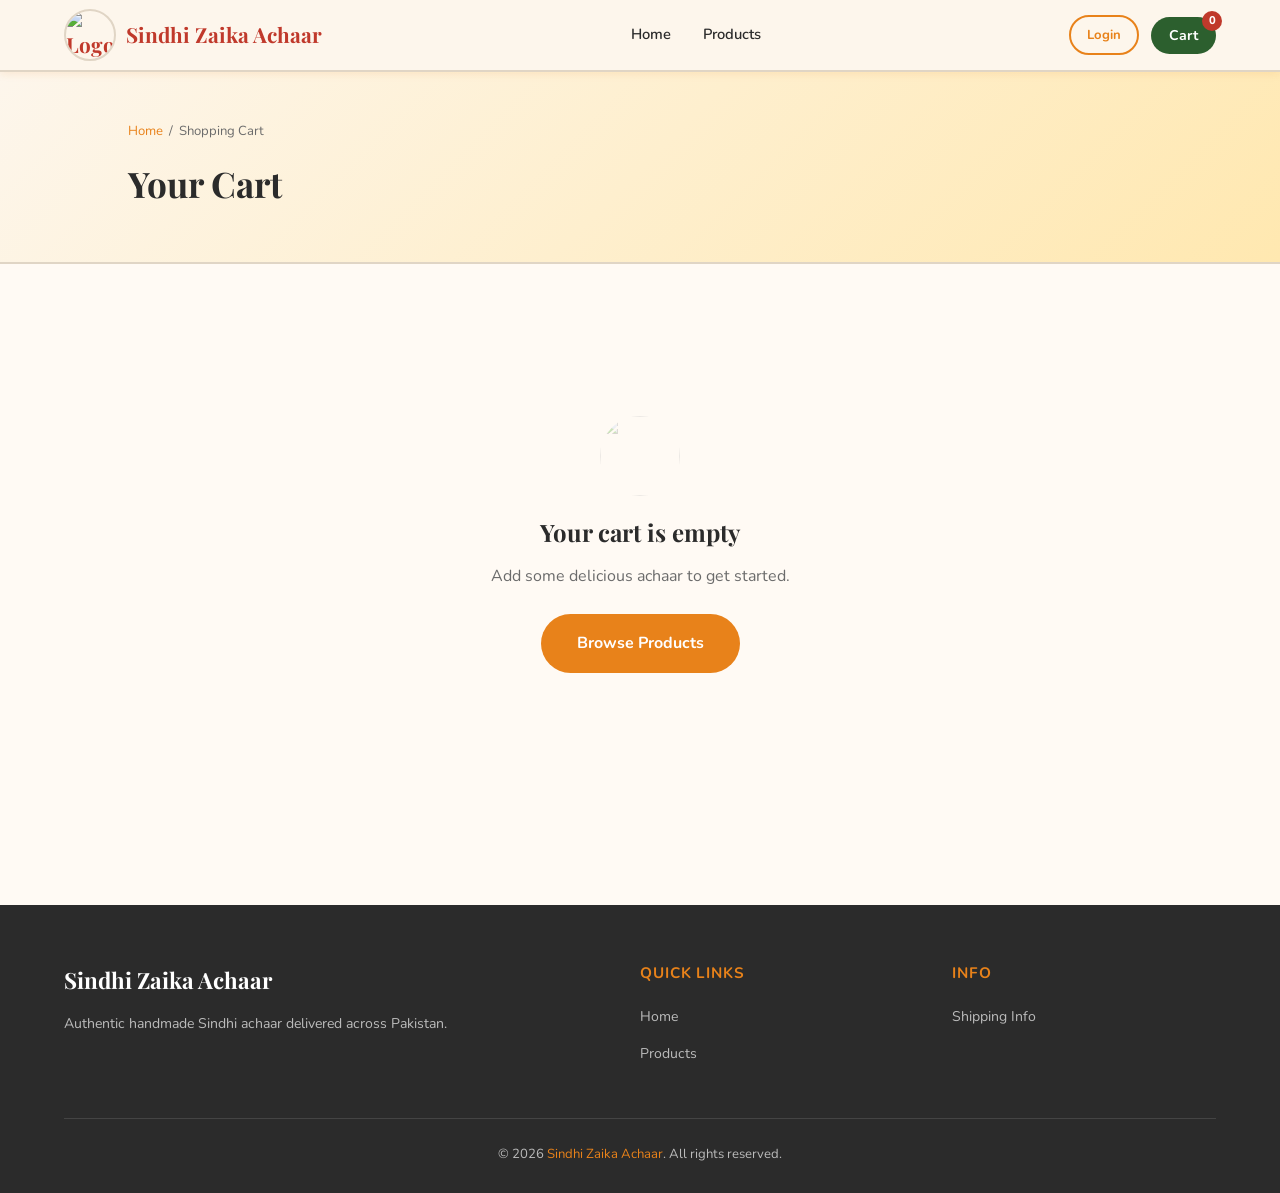
==== cart.html @ e573111c "Initial commit: Sindhi Zaika Achaar Online Store" ====
<!DOCTYPE html>
<html lang="en">
<head>
  <meta charset="UTF-8"/>
  <meta name="viewport" content="width=device-width, initial-scale=1.0"/>
  <title>Cart – Sindhi Zaika Achaar</title>
  <link rel="stylesheet" href="styles.css"/>
</head>
<body class="page">
<nav class="navbar">
  <a href="index.html" class="nav-brand">
    <div class="logo-icon"><img src="logo.png" alt="Logo"></div>
    Sindhi Zaika Achaar
  </a>
  <ul class="nav-links">
    <li><a href="index.html">Home</a></li>
    <li><a href="products.html">Products</a></li>
  </ul>
  <div class="nav-actions">
    <a href="login.html" class="btn btn-outline btn-sm">Login</a>
    <button class="cart-btn" onclick="window.location='cart.html'">Cart <span class="cart-count" id="cartCount">0</span></button>
  </div>
</nav>

<div class="page-header">
  <div class="container">
    <div class="breadcrumb"><a href="index.html">Home</a> <span>/</span> <span>Shopping Cart</span></div>
    <h1>Your Cart</h1>
  </div>
</div>

<section class="section">
  <div class="container">
    <div id="cartContent"></div>
  </div>
</section>

<footer class="footer">
  <div class="footer-grid">
    <div class="footer-brand"><h3>Sindhi Zaika Achaar</h3><p>Authentic handmade Sindhi achaar delivered across Pakistan.</p></div>
    <div class="footer-col"><h4>Quick Links</h4><ul><li><a href="index.html">Home</a></li><li><a href="products.html">Products</a></li></ul></div>
    <div class="footer-col"><h4>Info</h4><ul><li><a href="#">Shipping Info</a></li></ul></div>
  </div>
  <div class="footer-bottom">&copy; 2026 <span>Sindhi Zaika Achaar</span>. All rights reserved.</div>
</footer>

<script src="script.js"></script>
<script>
const SHIPPING = 150;
let couponApplied = 0;

function renderCart() {
  const cart = getCart();
  const container = document.getElementById('cartContent');
  if (cart.length === 0) {
    container.innerHTML = `<div class="empty-state">
      <img src="logo.png" alt="" style="width:80px; height:80px; border-radius:50%; opacity:.3; margin:0 auto 16px;">
      <h3>Your cart is empty</h3>
      <p>Add some delicious achaar to get started.</p>
      <a href="products.html" class="btn btn-primary btn-lg" style="display:inline-flex;">Browse Products</a>
    </div>`;
    return;
  }
  const subtotal = cart.reduce((s,i) => s + i.price * i.qty, 0);
  const total = subtotal + SHIPPING - couponApplied;
  container.innerHTML = `
  <div class="cart-layout">
    <div>
      <div style="display:flex; justify-content:space-between; align-items:center; margin-bottom:20px;">
        <h3 style="font-family:var(--font-head); font-size:1.3rem;">${cart.length} Item${cart.length!==1?'s':''} in Cart</h3>
        <button onclick="clearCart()" style="background:none; border:none; color:var(--mid-grey); font-size:.85rem; cursor:pointer; font-family:var(--font-body);">Clear all</button>
      </div>
      <div id="cartItems"></div>
      <a href="products.html" style="display:inline-flex; align-items:center; gap:6px; color:var(--saffron); font-weight:700; font-size:.9rem; margin-top:8px;">
        <svg width="16" height="16" viewBox="0 0 24 24" fill="none" stroke="currentColor" stroke-width="2"><path d="M19 12H5M5 12l7 7M5 12l7-7"/></svg>
        Continue Shopping
      </a>
    </div>
    <div>
      <div class="order-summary">
        <h3>Order Summary</h3>
        <div class="summary-row"><span>Subtotal (${cart.reduce((s,i)=>s+i.qty,0)} items)</span><span>PKR ${subtotal}</span></div>
        <div class="summary-row"><span>Shipping (TCS)</span><span>PKR ${SHIPPING}</span></div>
        ${couponApplied > 0 ? `<div class="summary-row" style="color:var(--forest);"><span>Coupon Discount</span><span>- PKR ${couponApplied}</span></div>` : ''}
        <div class="coupon-wrap">
          <input type="text" id="couponInput" placeholder="Coupon code">
          <button class="btn btn-outline btn-sm" onclick="applyCoupon()">Apply</button>
        </div>
        <div id="couponMsg"></div>
        <div class="summary-row total"><span>Total</span><span>PKR ${total}</span></div>
        <a href="checkout.html" class="btn btn-primary btn-block btn-lg" style="margin-top:16px; text-align:center;">Proceed to Checkout</a>
      </div>
    </div>
  </div>`;

  const itemsContainer = document.getElementById('cartItems');
  itemsContainer.innerHTML = cart.map(item => `
  <div class="cart-item">
    <div class="cart-item-img"><img src="${item.image}" alt="${item.name}"></div>
    <div class="cart-item-info">
      <div class="cat">${item.cat} achaar</div>
      <h4>${item.name}</h4>
      <div style="font-size:.82rem; color:var(--mid-grey);">${item.weight} | PKR ${item.price} each</div>
      <div class="qty-control" style="margin-top:10px;">
        <button class="qty-btn" onclick="changeItemQty(${item.id}, -1)">-</button>
        <span class="qty-num">${item.qty}</span>
        <button class="qty-btn" onclick="changeItemQty(${item.id}, 1)">+</button>
      </div>
    </div>
    <div class="cart-item-price">
      <div class="item-total">PKR ${item.price * item.qty}</div>
      <button class="remove-btn" onclick="removeItem(${item.id})">Remove</button>
    </div>
  </div>`).join('');
}

function changeItemQty(id, d) { updateQty(id, d); renderCart(); }
function removeItem(id) { removeFromCart(id); renderCart(); }
function clearCart() { saveCart([]); updateCartCount(); renderCart(); }
function applyCoupon() {
  const code = document.getElementById('couponInput').value.trim().toUpperCase();
  const msg = document.getElementById('couponMsg');
  if (code === 'SINDHI10') { couponApplied = 100; msg.innerHTML = '<div class="alert alert-success" style="font-size:.82rem; padding:8px 12px; margin-top:8px;">Coupon applied! PKR 100 off.</div>'; renderCart(); }
  else { msg.innerHTML = '<div class="alert alert-danger" style="font-size:.82rem; padding:8px 12px; margin-top:8px;">Invalid coupon code.</div>'; }
}

document.addEventListener('DOMContentLoaded', renderCart);
</script>
</body>
</html>
---- styles.css ----
/* ===== SINDHI ZAIKA ACHAAR - Global Styles ===== */
@import url('https://fonts.googleapis.com/css2?family=Playfair+Display:ital,wght@0,400;0,600;0,700;0,900;1,400&family=Nunito:wght@300;400;500;600;700;800&display=swap');

:root {
  --saffron:     #E8821A;
  --saffron-lt:  #F5A040;
  --deep-red:    #C0392B;
  --turmeric:    #D4A017;
  --forest:      #2C5F2E;
  --forest-lt:   #3a7a3c;
  --cream:       #FDF6EC;
  --warm-white:  #FFFAF4;
  --charcoal:    #2B2B2B;
  --mid-grey:    #6B6B6B;
  --light-grey:  #F0EBE1;
  --border:      #E0D5C5;
  --shadow-sm:   0 2px 8px rgba(232,130,26,.12);
  --shadow-md:   0 6px 24px rgba(232,130,26,.18);
  --shadow-lg:   0 16px 48px rgba(43,43,43,.15);
  --radius-sm:   8px;
  --radius-md:   16px;
  --radius-lg:   28px;
  --font-head:   'Playfair Display', serif;
  --font-body:   'Nunito', sans-serif;
  --transition:  all .3s cubic-bezier(.4,0,.2,1);
  --navbar-h:    72px;
}

*, *::before, *::after { box-sizing: border-box; margin: 0; padding: 0; }
html { scroll-behavior: smooth; }
body { font-family: var(--font-body); background: var(--warm-white); color: var(--charcoal); line-height: 1.7; overflow-x: hidden; }
a { color: inherit; text-decoration: none; transition: var(--transition); }
img { max-width: 100%; display: block; }
ul { list-style: none; }

/* ===== NAVBAR ===== */
.navbar {
  position: sticky; top: 0; z-index: 1000;
  background: rgba(253,246,236,.97); backdrop-filter: blur(12px);
  border-bottom: 2px solid var(--border);
  padding: 0 5vw; display: flex; align-items: center;
  justify-content: space-between; height: var(--navbar-h);
  box-shadow: var(--shadow-sm);
}
.nav-brand { display: flex; align-items: center; gap: 10px; font-family: var(--font-head); font-size: 1.3rem; font-weight: 700; color: var(--deep-red); }
.nav-brand .logo-icon { width: 52px; height: 52px; border-radius: 50%; overflow: hidden; border: 2px solid var(--border); flex-shrink: 0; }
.nav-brand .logo-icon img { width: 100%; height: 100%; object-fit: cover; }
.nav-links { display: flex; align-items: center; gap: 28px; }
.nav-links a { font-weight: 600; font-size: .92rem; color: var(--charcoal); padding: 6px 2px; border-bottom: 2px solid transparent; }
.nav-links a:hover, .nav-links a.active { color: var(--saffron); border-bottom-color: var(--saffron); }
.nav-actions { display: flex; align-items: center; gap: 12px; }

/* ===== BUTTONS ===== */
.btn { display: inline-flex; align-items: center; justify-content: center; gap: 8px; padding: 10px 22px; border-radius: 50px; font-family: var(--font-body); font-size: .9rem; font-weight: 700; cursor: pointer; border: 2px solid transparent; transition: var(--transition); }
.btn-primary { background: var(--saffron); color: #fff; }
.btn-primary:hover { background: var(--deep-red); transform: translateY(-2px); box-shadow: var(--shadow-md); }
.btn-outline { background: transparent; border-color: var(--saffron); color: var(--saffron); }
.btn-outline:hover { background: var(--saffron); color: #fff; }
.btn-outline-white { background: transparent; border-color: rgba(255,255,255,.6); color: #fff; }
.btn-outline-white:hover { background: rgba(255,255,255,.15); }
.btn-danger { background: var(--deep-red); color: #fff; border-color: var(--deep-red); }
.btn-danger:hover { background: #a93226; }
.btn-green { background: var(--forest); color: #fff; border-color: var(--forest); }
.btn-green:hover { background: var(--forest-lt); }
.btn-sm { padding: 7px 16px; font-size: .82rem; }
.btn-lg { padding: 14px 34px; font-size: 1rem; }
.btn-block { width: 100%; }
.btn:disabled { opacity: .5; cursor: not-allowed; transform: none !important; }

.cart-btn { position: relative; background: var(--forest); color: #fff; border: none; border-radius: 50px; padding: 9px 18px; cursor: pointer; font-family: var(--font-body); font-weight: 700; font-size: .88rem; display: flex; align-items: center; gap: 7px; transition: var(--transition); }
.cart-btn:hover { background: var(--forest-lt); transform: translateY(-2px); }
.cart-count { position: absolute; top: -6px; right: -6px; background: var(--deep-red); color: #fff; font-size: .7rem; font-weight: 800; width: 20px; height: 20px; border-radius: 50%; display: flex; align-items: center; justify-content: center; min-width: 20px; }

/* ===== LAYOUT ===== */
.page { min-height: 100vh; }
.container { max-width: 1200px; margin: 0 auto; padding: 0 5vw; }
.section { padding: 72px 5vw; }
.section-sm { padding: 48px 5vw; }
.grid-4 { display: grid; grid-template-columns: repeat(4,1fr); gap: 24px; }
.grid-3 { display: grid; grid-template-columns: repeat(3,1fr); gap: 24px; }
.grid-2 { display: grid; grid-template-columns: repeat(2,1fr); gap: 32px; }

/* ===== PAGE HEADER ===== */
.page-header { background: linear-gradient(135deg,var(--cream),#ffe8b0); padding: 48px 5vw; border-bottom: 2px solid var(--border); }
.page-header h1 { font-family: var(--font-head); font-size: 2.2rem; color: var(--charcoal); }
.page-header p { color: var(--mid-grey); margin-top: 8px; }
.breadcrumb { font-size: .82rem; color: var(--mid-grey); margin-bottom: 12px; display: flex; gap: 6px; align-items: center; }
.breadcrumb a { color: var(--saffron); }
.breadcrumb span { color: var(--mid-grey); }

/* ===== SECTION HEADER ===== */
.section-header { text-align: center; margin-bottom: 48px; }
.section-header .tag { display: inline-block; color: var(--saffron); font-weight: 700; font-size: .82rem; letter-spacing: .1em; text-transform: uppercase; margin-bottom: 10px; }
.section-header h2 { font-family: var(--font-head); font-size: clamp(1.8rem,3vw,2.8rem); color: var(--charcoal); margin-bottom: 12px; }
.section-header p { color: var(--mid-grey); max-width: 520px; margin: 0 auto; }
.tag { display: inline-block; color: var(--saffron); font-weight: 700; font-size: .82rem; letter-spacing: .1em; text-transform: uppercase; margin-bottom: 10px; }

/* ===== HERO ===== */
.hero { background: linear-gradient(135deg,#FDF6EC 0%,#FFF0D6 60%,#FFE4B5 100%); min-height: 88vh; display: flex; align-items: center; padding: 60px 5vw; position: relative; overflow: hidden; }
.hero::before { content: ''; position: absolute; inset: 0; background: radial-gradient(ellipse 80% 60% at 70% 50%,rgba(232,130,26,.08) 0%,transparent 70%); }
.hero-content { max-width: 560px; z-index: 1; animation: fadeUp .8s ease both; }
.hero-badge { display: inline-flex; align-items: center; gap: 8px; background: rgba(232,130,26,.12); border: 1px solid rgba(232,130,26,.3); color: var(--saffron); border-radius: 50px; padding: 6px 16px; font-size: .82rem; font-weight: 700; margin-bottom: 20px; }
.hero h1 { font-family: var(--font-head); font-size: clamp(2.2rem,5vw,3.8rem); line-height: 1.15; color: var(--charcoal); margin-bottom: 20px; }
.hero h1 em { font-style: italic; color: var(--deep-red); }
.hero p { font-size: 1.05rem; color: var(--mid-grey); margin-bottom: 32px; }
.hero-actions { display: flex; gap: 14px; flex-wrap: wrap; }
.hero-visual { position: absolute; right: 5vw; top: 50%; transform: translateY(-50%); width: min(460px,45vw); }
.jar-grid { display: grid; grid-template-columns: 1fr 1fr; gap: 16px; }
.hero-jar { background: linear-gradient(145deg,#fff,var(--cream)); border-radius: var(--radius-md); padding: 16px; box-shadow: var(--shadow-md); text-align: center; animation: float 3s ease-in-out infinite; border: 1px solid var(--border); }
.hero-jar:nth-child(2) { animation-delay: .5s; margin-top: 24px; }
.hero-jar:nth-child(3) { animation-delay: 1s; margin-top: -12px; }
.hero-jar:nth-child(4) { animation-delay: 1.5s; margin-top: 12px; }
.hero-jar .jar-img { width: 100%; height: 110px; object-fit: cover; border-radius: 10px; margin-bottom: 8px; }
.hero-jar .name { font-size: .8rem; font-weight: 700; color: var(--charcoal); }
.hero-jar .price { font-size: .78rem; color: var(--saffron); font-weight: 800; }

/* ===== PRODUCT CARDS ===== */
.product-card { background: #fff; border-radius: var(--radius-md); overflow: hidden; border: 1px solid var(--border); transition: var(--transition); cursor: pointer; }
.product-card:hover { transform: translateY(-6px); box-shadow: var(--shadow-md); border-color: var(--saffron); }
.product-thumb { height: 200px; position: relative; overflow: hidden; background: var(--cream); }
.product-thumb img { width: 100%; height: 100%; object-fit: cover; display: block; transition: transform .4s ease; }
.product-card:hover .product-thumb img { transform: scale(1.05); }
.badge-new { position: absolute; top: 12px; left: 12px; background: var(--forest); color: #fff; font-size: .72rem; font-weight: 700; padding: 3px 10px; border-radius: 50px; }
.badge-hot { position: absolute; top: 12px; left: 12px; background: var(--deep-red); color: #fff; font-size: .72rem; font-weight: 700; padding: 3px 10px; border-radius: 50px; }
.product-info { padding: 18px; }
.product-info .category { font-size: .75rem; color: var(--saffron); font-weight: 700; text-transform: uppercase; letter-spacing: .06em; margin-bottom: 6px; }
.product-info h3 { font-family: var(--font-head); font-size: 1.05rem; margin-bottom: 6px; color: var(--charcoal); }
.product-info .desc { font-size: .82rem; color: var(--mid-grey); margin-bottom: 14px; line-height: 1.6; }
.product-footer { display: flex; align-items: center; justify-content: space-between; }
.price { font-size: 1.1rem; font-weight: 800; color: var(--deep-red); }
.price span { font-size: .75rem; font-weight: 500; color: var(--mid-grey); }

/* ===== FEATURE CARDS ===== */
.feature-card { background: #fff; border-radius: var(--radius-md); padding: 32px 24px; border: 1px solid var(--border); text-align: center; transition: var(--transition); }
.feature-card:hover { transform: translateY(-4px); box-shadow: var(--shadow-md); }
.feat-icon { width: 56px; height: 56px; border-radius: 50%; background: linear-gradient(135deg,var(--saffron),var(--deep-red)); display: flex; align-items: center; justify-content: center; margin: 0 auto 16px; }
.feat-icon img { width: 28px; height: 28px; filter: brightness(0) invert(1); }
.feat-icon svg { width: 28px; height: 28px; color: #fff; stroke: #fff; fill: none; stroke-width: 2; stroke-linecap: round; stroke-linejoin: round; }
.feature-card h3 { font-family: var(--font-head); font-size: 1.1rem; margin-bottom: 10px; color: var(--charcoal); }
.feature-card p { font-size: .88rem; color: var(--mid-grey); }

/* ===== FORMS ===== */
.form-group { margin-bottom: 20px; }
.form-group label { display: block; font-size: .88rem; font-weight: 700; margin-bottom: 7px; color: var(--charcoal); }
.form-group input, .form-group select, .form-group textarea {
  width: 100%; padding: 12px 16px; border: 2px solid var(--border); border-radius: var(--radius-sm);
  font-family: var(--font-body); font-size: .93rem; background: #fff; color: var(--charcoal);
  transition: var(--transition); outline: none;
}
.form-group input:focus, .form-group select:focus, .form-group textarea:focus { border-color: var(--saffron); box-shadow: 0 0 0 3px rgba(232,130,26,.1); }
.form-group textarea { resize: vertical; min-height: 100px; }
.form-error { font-size: .8rem; color: var(--deep-red); margin-top: 5px; display: none; }
.form-group.error input, .form-group.error select { border-color: var(--deep-red); }
.form-group.error .form-error { display: block; }
.form-hint { font-size: .78rem; color: var(--mid-grey); margin-top: 5px; }
.input-icon-wrap { position: relative; }
.input-icon-wrap svg { position: absolute; left: 14px; top: 50%; transform: translateY(-50%); width: 18px; height: 18px; color: var(--mid-grey); pointer-events: none; }
.input-icon-wrap input { padding-left: 44px; }

/* ===== ALERTS ===== */
.alert { padding: 14px 20px; border-radius: var(--radius-sm); font-size: .9rem; font-weight: 600; margin-bottom: 20px; display: flex; align-items: center; gap: 10px; }
.alert-success { background: #e8f5e9; color: #2e7d32; border: 1px solid #a5d6a7; }
.alert-danger  { background: #fce4ec; color: #c62828; border: 1px solid #ef9a9a; }
.alert-info    { background: #e3f2fd; color: #1565c0; border: 1px solid #90caf9; }
.alert-warning { background: #fff8e1; color: #f57f17; border: 1px solid #ffe082; }

/* ===== TABLE ===== */
.table-wrapper { overflow-x: auto; border-radius: var(--radius-md); box-shadow: var(--shadow-sm); border: 1px solid var(--border); }
table { width: 100%; border-collapse: collapse; background: #fff; }
thead tr { background: var(--charcoal); color: #fff; }
thead th { padding: 14px 18px; font-size: .85rem; font-weight: 700; text-align: left; white-space: nowrap; }
tbody tr { border-bottom: 1px solid var(--border); transition: var(--transition); }
tbody tr:hover { background: var(--cream); }
tbody td { padding: 14px 18px; font-size: .88rem; vertical-align: middle; }
tfoot td { padding: 14px 18px; font-size: .9rem; background: var(--cream); font-weight: 700; }

/* ===== STATUS BADGES ===== */
.status { display: inline-flex; align-items: center; gap: 5px; padding: 4px 12px; border-radius: 50px; font-size: .76rem; font-weight: 800; text-transform: uppercase; letter-spacing: .04em; }
.status-pending   { background: #fff3e0; color: #e65100; }
.status-confirmed { background: #e3f2fd; color: #1565c0; }
.status-processing{ background: #ede7f6; color: #6a1b9a; }
.status-shipped   { background: #e8f5e9; color: #2e7d32; }
.status-delivered { background: var(--forest); color: #fff; }
.status-cancelled { background: #ffebee; color: #c62828; }

/* ===== AUTH PAGES ===== */
.auth-page { min-height: 100vh; display: grid; grid-template-columns: 1fr 1fr; }
.auth-visual { background: linear-gradient(145deg,var(--deep-red),#8b1a0f); display: flex; flex-direction: column; align-items: center; justify-content: center; padding: 60px 48px; color: #fff; position: relative; overflow: hidden; }
.auth-visual::before { content: ''; position: absolute; inset: 0; background: url("data:image/svg+xml,%3Csvg width='60' height='60' viewBox='0 0 60 60' xmlns='http://www.w3.org/2000/svg'%3E%3Cg fill='none' fill-rule='evenodd'%3E%3Cg fill='%23ffffff' fill-opacity='0.05'%3E%3Cpath d='M36 34v-4h-2v4h-4v2h4v4h2v-4h4v-2h-4zm0-30V0h-2v4h-4v2h4v4h2V6h4V4h-4zM6 34v-4H4v4H0v2h4v4h2v-4h4v-2H6zM6 4V0H4v4H0v2h4v4h2V6h4V4H6z'/%3E%3C/g%3E%3C/g%3E%3C/svg%3E"); }
.auth-visual-inner { position: relative; z-index: 1; text-align: center; }
.auth-visual .brand-logo { width: 100px; height: 100px; border-radius: 50%; margin: 0 auto 24px; overflow: hidden; border: 3px solid rgba(255,255,255,.3); }
.auth-visual .brand-logo img { width: 100%; height: 100%; object-fit: cover; }
.auth-visual h2 { font-family: var(--font-head); font-size: 1.8rem; margin-bottom: 12px; }
.auth-visual p { font-size: .92rem; opacity: .8; line-height: 1.8; }
.auth-form-wrap { display: flex; align-items: center; justify-content: center; padding: 48px; background: var(--warm-white); }
.auth-form-inner { width: 100%; max-width: 420px; }
.auth-form-inner h1 { font-family: var(--font-head); font-size: 2rem; color: var(--charcoal); margin-bottom: 8px; }
.auth-form-inner .subtitle { color: var(--mid-grey); font-size: .9rem; margin-bottom: 32px; }
.auth-divider { text-align: center; position: relative; margin: 24px 0; }
.auth-divider::before { content: ''; position: absolute; top: 50%; left: 0; right: 0; height: 1px; background: var(--border); }
.auth-divider span { background: var(--warm-white); padding: 0 16px; color: var(--mid-grey); font-size: .82rem; position: relative; }
.auth-footer-link { text-align: center; margin-top: 24px; font-size: .88rem; color: var(--mid-grey); }
.auth-footer-link a { color: var(--saffron); font-weight: 700; }

/* ===== CART PAGE ===== */
.cart-layout { display: grid; grid-template-columns: 1fr 360px; gap: 32px; align-items: start; }
.cart-item { display: grid; grid-template-columns: 90px 1fr auto; gap: 16px; align-items: center; padding: 20px; background: #fff; border-radius: var(--radius-md); border: 1px solid var(--border); margin-bottom: 16px; }
.cart-item-img { width: 90px; height: 90px; border-radius: var(--radius-sm); overflow: hidden; }
.cart-item-img img { width: 100%; height: 100%; object-fit: cover; }
.cart-item-info h4 { font-family: var(--font-head); font-size: 1rem; margin-bottom: 4px; }
.cart-item-info .cat { font-size: .75rem; color: var(--saffron); font-weight: 700; text-transform: uppercase; letter-spacing: .05em; margin-bottom: 8px; }
.qty-control { display: flex; align-items: center; gap: 10px; }
.qty-btn { width: 32px; height: 32px; border-radius: 50%; border: 2px solid var(--border); background: #fff; cursor: pointer; display: flex; align-items: center; justify-content: center; font-weight: 700; font-size: 1.1rem; transition: var(--transition); color: var(--charcoal); }
.qty-btn:hover { border-color: var(--saffron); color: var(--saffron); }
.qty-num { font-weight: 700; font-size: 1rem; min-width: 24px; text-align: center; }
.cart-item-price { text-align: right; }
.cart-item-price .item-total { font-weight: 800; color: var(--deep-red); font-size: 1.05rem; }
.cart-item-price .remove-btn { display: block; margin-top: 8px; font-size: .78rem; color: var(--mid-grey); cursor: pointer; background: none; border: none; font-family: var(--font-body); transition: var(--transition); }
.cart-item-price .remove-btn:hover { color: var(--deep-red); }
.order-summary { background: #fff; border-radius: var(--radius-md); border: 1px solid var(--border); padding: 24px; position: sticky; top: calc(var(--navbar-h) + 20px); }
.order-summary h3 { font-family: var(--font-head); font-size: 1.3rem; margin-bottom: 20px; color: var(--charcoal); }
.summary-row { display: flex; justify-content: space-between; margin-bottom: 12px; font-size: .9rem; }
.summary-row.total { font-size: 1.1rem; font-weight: 800; color: var(--charcoal); border-top: 2px solid var(--border); padding-top: 12px; margin-top: 12px; }
.coupon-wrap { display: flex; gap: 8px; margin: 16px 0; }
.coupon-wrap input { flex: 1; padding: 10px 14px; border: 2px solid var(--border); border-radius: var(--radius-sm); font-family: var(--font-body); font-size: .88rem; outline: none; }
.coupon-wrap input:focus { border-color: var(--saffron); }

/* ===== CHECKOUT ===== */
.checkout-layout { display: grid; grid-template-columns: 1fr 380px; gap: 32px; align-items: start; }
.checkout-steps { display: flex; gap: 0; margin-bottom: 32px; }
.step-item { flex: 1; display: flex; flex-direction: column; align-items: center; position: relative; }
.step-item:not(:last-child)::after { content: ''; position: absolute; top: 16px; left: 50%; width: 100%; height: 2px; background: var(--border); z-index: 0; }
.step-item.active:not(:last-child)::after, .step-item.done:not(:last-child)::after { background: var(--saffron); }
.step-circle { width: 32px; height: 32px; border-radius: 50%; border: 2px solid var(--border); background: #fff; display: flex; align-items: center; justify-content: center; font-size: .8rem; font-weight: 700; position: relative; z-index: 1; color: var(--mid-grey); transition: var(--transition); }
.step-item.active .step-circle { border-color: var(--saffron); background: var(--saffron); color: #fff; }
.step-item.done .step-circle { border-color: var(--forest); background: var(--forest); color: #fff; }
.step-label { font-size: .75rem; font-weight: 700; color: var(--mid-grey); margin-top: 8px; text-align: center; }
.step-item.active .step-label { color: var(--saffron); }
.checkout-section { background: #fff; border-radius: var(--radius-md); border: 1px solid var(--border); padding: 28px; margin-bottom: 20px; display: none; }
.checkout-section.active { display: block; }
.checkout-section h3 { font-family: var(--font-head); font-size: 1.25rem; margin-bottom: 20px; color: var(--charcoal); }
.payment-option { border: 2px solid var(--border); border-radius: var(--radius-sm); padding: 16px; margin-bottom: 12px; cursor: pointer; display: flex; align-items: center; gap: 12px; transition: var(--transition); }
.payment-option:hover, .payment-option.selected { border-color: var(--saffron); background: rgba(232,130,26,.04); }
.payment-option input[type="radio"] { accent-color: var(--saffron); width: 18px; height: 18px; }
.payment-option-info h4 { font-weight: 700; font-size: .95rem; }
.payment-option-info p { font-size: .82rem; color: var(--mid-grey); }

/* ===== ORDER CONFIRMATION ===== */
.confirmation-card { background: #fff; border-radius: var(--radius-lg); border: 1px solid var(--border); padding: 56px 48px; text-align: center; max-width: 640px; margin: 0 auto; box-shadow: var(--shadow-md); }
.success-icon { width: 80px; height: 80px; border-radius: 50%; background: #e8f5e9; display: flex; align-items: center; justify-content: center; margin: 0 auto 24px; }
.success-icon svg { width: 40px; height: 40px; color: #2e7d32; stroke: #2e7d32; }

/* ===== ADMIN LAYOUT ===== */
.admin-layout { display: grid; grid-template-columns: 260px 1fr; min-height: 100vh; }
.admin-sidebar { background: var(--charcoal); color: #fff; padding: 0; position: sticky; top: 0; height: 100vh; overflow-y: auto; display: flex; flex-direction: column; }
.admin-brand { padding: 24px 20px; border-bottom: 1px solid rgba(255,255,255,.1); display: flex; align-items: center; gap: 12px; }
.admin-brand .logo-wrap { width: 44px; height: 44px; border-radius: 50%; overflow: hidden; border: 2px solid var(--saffron); flex-shrink: 0; }
.admin-brand .logo-wrap img { width: 100%; height: 100%; object-fit: cover; }
.admin-brand-text h3 { font-family: var(--font-head); font-size: 1rem; color: #fff; }
.admin-brand-text p { font-size: .72rem; color: #bbb; }
.admin-nav { padding: 16px 0; flex: 1; }
.admin-nav-section { padding: 8px 20px; font-size: .7rem; font-weight: 700; color: #888; text-transform: uppercase; letter-spacing: .1em; margin-top: 8px; }
.admin-nav a { display: flex; align-items: center; gap: 12px; padding: 12px 20px; color: #bbb; font-size: .9rem; font-weight: 600; transition: var(--transition); border-left: 3px solid transparent; }
.admin-nav a:hover { background: rgba(255,255,255,.08); color: #fff; border-left-color: var(--saffron); }
.admin-nav a.active { background: rgba(232,130,26,.15); color: var(--saffron); border-left-color: var(--saffron); }
.admin-nav a svg { width: 18px; height: 18px; flex-shrink: 0; }
.admin-main { background: #f5f4f1; overflow-y: auto; }
.admin-topbar { background: #fff; border-bottom: 1px solid var(--border); padding: 0 32px; height: 68px; display: flex; align-items: center; justify-content: space-between; position: sticky; top: 0; z-index: 100; }
.admin-topbar h1 { font-family: var(--font-head); font-size: 1.4rem; color: var(--charcoal); }
.admin-user { display: flex; align-items: center; gap: 10px; font-size: .88rem; font-weight: 600; color: var(--charcoal); }
.admin-user-avatar { width: 36px; height: 36px; border-radius: 50%; background: var(--saffron); display: flex; align-items: center; justify-content: center; color: #fff; font-weight: 700; font-size: .9rem; }
.admin-content { padding: 32px; }

/* ===== STAT CARDS ===== */
.stat-grid { display: grid; grid-template-columns: repeat(4,1fr); gap: 20px; margin-bottom: 32px; }
.stat-card { background: #fff; border-radius: var(--radius-md); padding: 24px; border: 1px solid var(--border); display: flex; align-items: center; gap: 16px; }
.stat-icon { width: 52px; height: 52px; border-radius: var(--radius-sm); display: flex; align-items: center; justify-content: center; flex-shrink: 0; }
.stat-icon svg { width: 24px; height: 24px; stroke: #fff; fill: none; stroke-width: 2; stroke-linecap: round; stroke-linejoin: round; }
.stat-info .label { font-size: .78rem; font-weight: 700; color: var(--mid-grey); text-transform: uppercase; letter-spacing: .05em; margin-bottom: 4px; }
.stat-info .value { font-family: var(--font-head); font-size: 1.7rem; font-weight: 700; color: var(--charcoal); }
.stat-info .change { font-size: .75rem; color: var(--forest); font-weight: 700; }

/* ===== ADMIN TABLE ACTIONS ===== */
.table-toolbar { display: flex; gap: 12px; align-items: center; margin-bottom: 20px; flex-wrap: wrap; }
.search-box { position: relative; flex: 1; min-width: 200px; }
.search-box svg { position: absolute; left: 12px; top: 50%; transform: translateY(-50%); width: 16px; height: 16px; color: var(--mid-grey); pointer-events: none; }
.search-box input { width: 100%; padding: 10px 14px 10px 38px; border: 2px solid var(--border); border-radius: 50px; font-family: var(--font-body); font-size: .88rem; outline: none; }
.search-box input:focus { border-color: var(--saffron); }

/* ===== MODAL ===== */
.modal-backdrop { display: none; position: fixed; inset: 0; background: rgba(0,0,0,.5); z-index: 2000; align-items: center; justify-content: center; }
.modal-backdrop.open { display: flex; animation: fadeIn .2s ease; }
.modal { background: #fff; border-radius: var(--radius-lg); padding: 32px; width: 90%; max-width: 560px; max-height: 90vh; overflow-y: auto; position: relative; animation: slideUp .3s ease; }
.modal-header { display: flex; justify-content: space-between; align-items: center; margin-bottom: 24px; }
.modal-header h3 { font-family: var(--font-head); font-size: 1.4rem; }
.modal-close { width: 36px; height: 36px; border-radius: 50%; border: 2px solid var(--border); background: #fff; cursor: pointer; display: flex; align-items: center; justify-content: center; font-size: 1.2rem; transition: var(--transition); }
.modal-close:hover { background: var(--cream); }

/* ===== CATEGORY FILTER PILLS ===== */
.cat-pill { white-space: nowrap; padding: 10px 20px; border-radius: 50px; background: #fff; border: 2px solid var(--border); font-weight: 700; font-size: .88rem; color: var(--charcoal); transition: var(--transition); cursor: pointer; }
.cat-pill:hover, .cat-pill.active-pill { background: var(--saffron); color: #fff; border-color: var(--saffron); }
.filter-btn { padding: 9px 18px; border-radius: 50px; border: 2px solid var(--border); background: #fff; font-family: var(--font-body); font-weight: 700; font-size: .85rem; cursor: pointer; transition: var(--transition); color: var(--charcoal); }
.filter-btn:hover, .filter-btn.active { background: var(--saffron); color: #fff; border-color: var(--saffron); }

/* ===== PRODUCT DETAIL ===== */
.product-detail-grid { display: grid; grid-template-columns: 1fr 1fr; gap: 56px; align-items: start; }
.product-gallery { border-radius: var(--radius-lg); overflow: hidden; border: 2px solid var(--border); }
.product-gallery img { width: 100%; height: 420px; object-fit: cover; }
.product-meta .category-tag { font-size: .8rem; font-weight: 700; color: var(--saffron); text-transform: uppercase; letter-spacing: .08em; margin-bottom: 10px; }
.product-meta h1 { font-family: var(--font-head); font-size: 2.2rem; color: var(--charcoal); margin-bottom: 12px; }
.product-meta .price-big { font-size: 2rem; font-weight: 800; color: var(--deep-red); margin-bottom: 20px; }
.product-meta .price-big span { font-size: 1rem; color: var(--mid-grey); font-weight: 500; }
.product-meta p { color: var(--mid-grey); line-height: 1.8; margin-bottom: 24px; }
.product-specs { display: grid; grid-template-columns: 1fr 1fr; gap: 12px; margin-bottom: 24px; }
.spec-item { background: var(--cream); padding: 12px 16px; border-radius: var(--radius-sm); border: 1px solid var(--border); }
.spec-item .spec-label { font-size: .72rem; font-weight: 700; color: var(--mid-grey); text-transform: uppercase; letter-spacing: .05em; }
.spec-item .spec-value { font-weight: 700; color: var(--charcoal); font-size: .95rem; }
.qty-row { display: flex; align-items: center; gap: 16px; margin-bottom: 20px; }

/* ===== ORDER HISTORY ===== */
.order-card { background: #fff; border-radius: var(--radius-md); border: 1px solid var(--border); margin-bottom: 16px; overflow: hidden; }
.order-card-header { background: var(--cream); padding: 16px 24px; display: flex; justify-content: space-between; align-items: center; border-bottom: 1px solid var(--border); flex-wrap: wrap; gap: 12px; }
.order-card-header .order-id { font-weight: 800; font-size: .95rem; color: var(--charcoal); }
.order-card-body { padding: 20px 24px; }
.order-items-preview { display: flex; gap: 12px; flex-wrap: wrap; }
.order-item-chip { display: flex; align-items: center; gap: 8px; background: var(--cream); border: 1px solid var(--border); border-radius: var(--radius-sm); padding: 6px 12px; font-size: .82rem; }
.order-item-chip img { width: 28px; height: 28px; border-radius: 4px; object-fit: cover; }
.order-total-row { display: flex; justify-content: space-between; align-items: center; padding-top: 16px; margin-top: 16px; border-top: 1px solid var(--border); }

/* ===== FOOTER ===== */
.footer { background: var(--charcoal); color: #bbb; padding: 56px 5vw 28px; margin-top: 80px; }
.footer-grid { display: grid; grid-template-columns: 2fr 1fr 1fr; gap: 48px; margin-bottom: 40px; }
.footer-brand h3 { font-family: var(--font-head); color: #fff; font-size: 1.4rem; margin-bottom: 12px; }
.footer-brand p { font-size: .88rem; line-height: 1.8; }
.footer-col h4 { color: var(--saffron); font-size: .95rem; font-weight: 700; margin-bottom: 16px; letter-spacing: .06em; text-transform: uppercase; }
.footer-col ul li { margin-bottom: 10px; }
.footer-col ul li a { color: #bbb; font-size: .88rem; }
.footer-col ul li a:hover { color: var(--saffron); }
.footer-bottom { border-top: 1px solid #444; padding-top: 24px; text-align: center; font-size: .82rem; }
.footer-bottom span { color: var(--saffron); }

/* ===== EMPTY STATE ===== */
.empty-state { text-align: center; padding: 80px 20px; }
.empty-state-icon { font-size: 4rem; margin-bottom: 16px; }
.empty-state h3 { font-family: var(--font-head); font-size: 1.5rem; color: var(--charcoal); margin-bottom: 10px; }
.empty-state p { color: var(--mid-grey); margin-bottom: 24px; }

/* ===== ANIMATIONS ===== */
@keyframes fadeUp { from { opacity:0; transform:translateY(30px); } to { opacity:1; transform:translateY(0); } }
@keyframes fadeIn { from { opacity:0; } to { opacity:1; } }
@keyframes float  { 0%,100% { transform:translateY(0); } 50% { transform:translateY(-10px); } }
@keyframes slideUp { from { opacity:0; transform:translateY(20px); } to { opacity:1; transform:translateY(0); } }
.fade-in { animation: fadeUp .6s ease both; }
.delay-1 { animation-delay: .1s; }
.delay-2 { animation-delay: .2s; }
.delay-3 { animation-delay: .3s; }
.delay-4 { animation-delay: .4s; }

/* ===== RESPONSIVE ===== */
@media (max-width: 1024px) {
  .stat-grid { grid-template-columns: repeat(2,1fr); }
  .admin-layout { grid-template-columns: 220px 1fr; }
}
@media (max-width: 900px) {
  .grid-4 { grid-template-columns: repeat(2,1fr); }
  .grid-3 { grid-template-columns: repeat(2,1fr); }
  .hero { flex-direction: column; padding-top: 48px; padding-bottom: 48px; }
  .hero-visual { position: static; transform: none; width: 100%; margin-top: 40px; }
  .footer-grid { grid-template-columns: 1fr 1fr; }
  .nav-links { display: none; }
  .cart-layout, .checkout-layout { grid-template-columns: 1fr; }
  .product-detail-grid { grid-template-columns: 1fr; }
  .auth-page { grid-template-columns: 1fr; }
  .auth-visual { display: none; }
  .admin-layout { grid-template-columns: 1fr; }
  .admin-sidebar { display: none; }
}
@media (max-width: 600px) {
  .grid-4, .grid-3, .grid-2 { grid-template-columns: 1fr; }
  .footer-grid { grid-template-columns: 1fr; }
  .hero h1 { font-size: 2rem; }
  .jar-grid { grid-template-columns: repeat(2,1fr); }
  .stat-grid { grid-template-columns: 1fr 1fr; }
  .modal { padding: 24px 20px; }
}
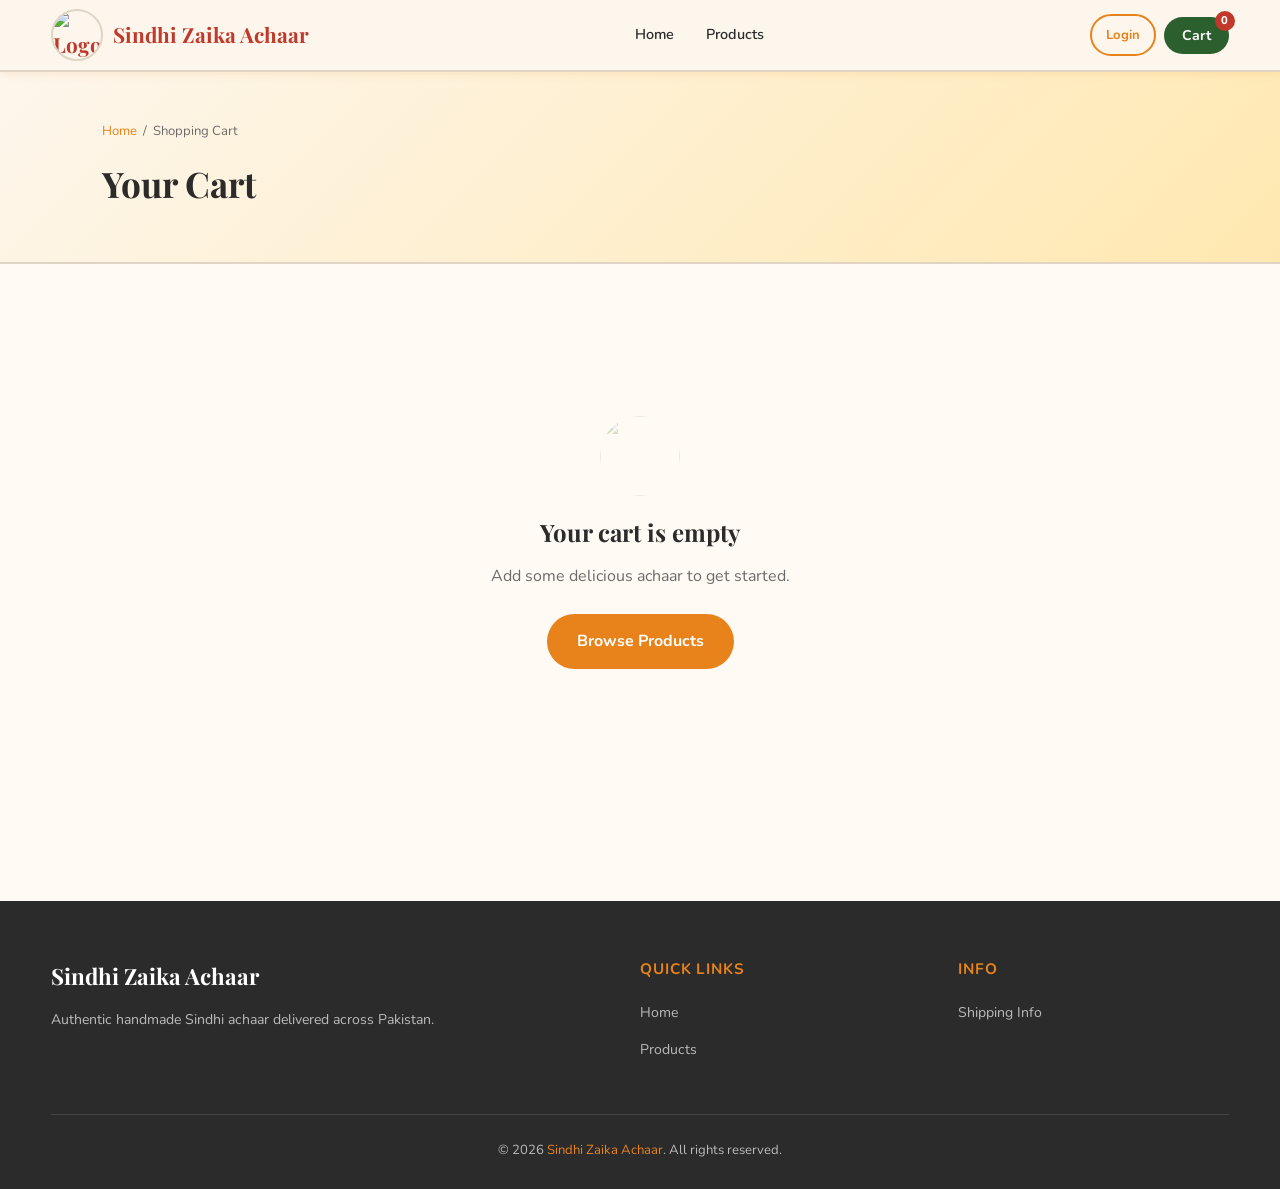
==== commit a3088cb0: "Updated frontend design and fixed bugs" ====
--- a/cart.html
+++ b/cart.html
@@ -12,13 +12,18 @@
     <div class="logo-icon"><img src="logo.png" alt="Logo"></div>
     Sindhi Zaika Achaar
   </a>
-  <ul class="nav-links">
+  <ul class="nav-links" id="navLinks">
     <li><a href="index.html">Home</a></li>
     <li><a href="products.html">Products</a></li>
   </ul>
   <div class="nav-actions">
     <a href="login.html" class="btn btn-outline btn-sm">Login</a>
     <button class="cart-btn" onclick="window.location='cart.html'">Cart <span class="cart-count" id="cartCount">0</span></button>
+    <button class="hamburger" id="hamburger" onclick="toggleMobileMenu()">
+      <span></span>
+      <span></span>
+      <span></span>
+    </button>
   </div>
 </nav>
 
--- a/styles.css
+++ b/styles.css
@@ -38,20 +38,25 @@
   position: sticky; top: 0; z-index: 1000;
   background: rgba(253,246,236,.97); backdrop-filter: blur(12px);
   border-bottom: 2px solid var(--border);
-  padding: 0 5vw; display: flex; align-items: center;
+  padding: 0 4vw; display: flex; align-items: center;
   justify-content: space-between; height: var(--navbar-h);
   box-shadow: var(--shadow-sm);
 }
-.nav-brand { display: flex; align-items: center; gap: 10px; font-family: var(--font-head); font-size: 1.3rem; font-weight: 700; color: var(--deep-red); }
-.nav-brand .logo-icon { width: 52px; height: 52px; border-radius: 50%; overflow: hidden; border: 2px solid var(--border); flex-shrink: 0; }
+.nav-brand { display: flex; align-items: center; gap: 10px; font-family: var(--font-head); font-size: clamp(1rem, 2.5vw, 1.3rem); font-weight: 700; color: var(--deep-red); }
+.nav-brand .logo-icon { width: clamp(40px, 8vw, 52px); height: clamp(40px, 8vw, 52px); border-radius: 50%; overflow: hidden; border: 2px solid var(--border); flex-shrink: 0; }
 .nav-brand .logo-icon img { width: 100%; height: 100%; object-fit: cover; }
-.nav-links { display: flex; align-items: center; gap: 28px; }
-.nav-links a { font-weight: 600; font-size: .92rem; color: var(--charcoal); padding: 6px 2px; border-bottom: 2px solid transparent; }
+.nav-links { display: flex; align-items: center; gap: clamp(14px, 3vw, 28px); }
+.nav-links a { font-weight: 600; font-size: .9rem; color: var(--charcoal); padding: 6px 2px; border-bottom: 2px solid transparent; }
 .nav-links a:hover, .nav-links a.active { color: var(--saffron); border-bottom-color: var(--saffron); }
-.nav-actions { display: flex; align-items: center; gap: 12px; }
+.nav-actions { display: flex; align-items: center; gap: 8px; }
+.hamburger { display: none; background: none; border: none; cursor: pointer; padding: 8px; font-size: 1.5rem; color: var(--charcoal); z-index: 999; }
+.hamburger span { display: block; width: 24px; height: 2px; background: var(--charcoal); margin: 5px 0; transition: var(--transition); }
+.hamburger.active span:nth-child(1) { transform: rotate(45deg) translate(8px, 8px); }
+.hamburger.active span:nth-child(2) { opacity: 0; }
+.hamburger.active span:nth-child(3) { transform: rotate(-45deg) translate(7px, -7px); }
 
 /* ===== BUTTONS ===== */
-.btn { display: inline-flex; align-items: center; justify-content: center; gap: 8px; padding: 10px 22px; border-radius: 50px; font-family: var(--font-body); font-size: .9rem; font-weight: 700; cursor: pointer; border: 2px solid transparent; transition: var(--transition); }
+.btn { display: inline-flex; align-items: center; justify-content: center; gap: 8px; padding: 10px 22px; border-radius: 50px; font-family: var(--font-body); font-size: clamp(.8rem, 2vw, .9rem); font-weight: 700; cursor: pointer; border: 2px solid transparent; transition: var(--transition); white-space: nowrap; }
 .btn-primary { background: var(--saffron); color: #fff; }
 .btn-primary:hover { background: var(--deep-red); transform: translateY(-2px); box-shadow: var(--shadow-md); }
 .btn-outline { background: transparent; border-color: var(--saffron); color: var(--saffron); }
@@ -62,89 +67,89 @@
 .btn-danger:hover { background: #a93226; }
 .btn-green { background: var(--forest); color: #fff; border-color: var(--forest); }
 .btn-green:hover { background: var(--forest-lt); }
-.btn-sm { padding: 7px 16px; font-size: .82rem; }
-.btn-lg { padding: 14px 34px; font-size: 1rem; }
+.btn-sm { padding: 8px 14px; font-size: .82rem; }
+.btn-lg { padding: 12px 28px; font-size: clamp(.9rem, 2vw, 1rem); }
 .btn-block { width: 100%; }
 .btn:disabled { opacity: .5; cursor: not-allowed; transform: none !important; }
 
-.cart-btn { position: relative; background: var(--forest); color: #fff; border: none; border-radius: 50px; padding: 9px 18px; cursor: pointer; font-family: var(--font-body); font-weight: 700; font-size: .88rem; display: flex; align-items: center; gap: 7px; transition: var(--transition); }
+.cart-btn { position: relative; background: var(--forest); color: #fff; border: none; border-radius: 50px; padding: 9px 18px; cursor: pointer; font-family: var(--font-body); font-weight: 700; font-size: clamp(.78rem, 2vw, .88rem); display: flex; align-items: center; gap: 7px; transition: var(--transition); }
 .cart-btn:hover { background: var(--forest-lt); transform: translateY(-2px); }
 .cart-count { position: absolute; top: -6px; right: -6px; background: var(--deep-red); color: #fff; font-size: .7rem; font-weight: 800; width: 20px; height: 20px; border-radius: 50%; display: flex; align-items: center; justify-content: center; min-width: 20px; }
 
 /* ===== LAYOUT ===== */
 .page { min-height: 100vh; }
-.container { max-width: 1200px; margin: 0 auto; padding: 0 5vw; }
-.section { padding: 72px 5vw; }
-.section-sm { padding: 48px 5vw; }
-.grid-4 { display: grid; grid-template-columns: repeat(4,1fr); gap: 24px; }
-.grid-3 { display: grid; grid-template-columns: repeat(3,1fr); gap: 24px; }
-.grid-2 { display: grid; grid-template-columns: repeat(2,1fr); gap: 32px; }
+.container { max-width: 1200px; margin: 0 auto; padding: 0 clamp(16px, 4vw, 5vw); }
+.section { padding: clamp(40px, 10vw, 72px) clamp(16px, 4vw, 5vw); }
+.section-sm { padding: clamp(32px, 8vw, 48px) clamp(16px, 4vw, 5vw); }
+.grid-4 { display: grid; grid-template-columns: repeat(auto-fit, minmax(220px, 1fr)); gap: clamp(16px, 3vw, 24px); }
+.grid-3 { display: grid; grid-template-columns: repeat(auto-fit, minmax(260px, 1fr)); gap: clamp(16px, 3vw, 24px); }
+.grid-2 { display: grid; grid-template-columns: repeat(auto-fit, minmax(300px, 1fr)); gap: clamp(20px, 4vw, 32px); }
 
 /* ===== PAGE HEADER ===== */
-.page-header { background: linear-gradient(135deg,var(--cream),#ffe8b0); padding: 48px 5vw; border-bottom: 2px solid var(--border); }
-.page-header h1 { font-family: var(--font-head); font-size: 2.2rem; color: var(--charcoal); }
-.page-header p { color: var(--mid-grey); margin-top: 8px; }
-.breadcrumb { font-size: .82rem; color: var(--mid-grey); margin-bottom: 12px; display: flex; gap: 6px; align-items: center; }
+.page-header { background: linear-gradient(135deg,var(--cream),#ffe8b0); padding: clamp(32px, 6vw, 48px) clamp(16px, 4vw, 5vw); border-bottom: 2px solid var(--border); }
+.page-header h1 { font-family: var(--font-head); font-size: clamp(1.6rem, 5vw, 2.2rem); color: var(--charcoal); }
+.page-header p { color: var(--mid-grey); margin-top: 8px; font-size: clamp(.9rem, 2vw, 1rem); }
+.breadcrumb { font-size: clamp(.75rem, 2vw, .82rem); color: var(--mid-grey); margin-bottom: 12px; display: flex; gap: 6px; align-items: center; flex-wrap: wrap; }
 .breadcrumb a { color: var(--saffron); }
 .breadcrumb span { color: var(--mid-grey); }
 
 /* ===== SECTION HEADER ===== */
-.section-header { text-align: center; margin-bottom: 48px; }
-.section-header .tag { display: inline-block; color: var(--saffron); font-weight: 700; font-size: .82rem; letter-spacing: .1em; text-transform: uppercase; margin-bottom: 10px; }
-.section-header h2 { font-family: var(--font-head); font-size: clamp(1.8rem,3vw,2.8rem); color: var(--charcoal); margin-bottom: 12px; }
-.section-header p { color: var(--mid-grey); max-width: 520px; margin: 0 auto; }
-.tag { display: inline-block; color: var(--saffron); font-weight: 700; font-size: .82rem; letter-spacing: .1em; text-transform: uppercase; margin-bottom: 10px; }
+.section-header { text-align: center; margin-bottom: clamp(32px, 5vw, 48px); }
+.section-header .tag { display: inline-block; color: var(--saffron); font-weight: 700; font-size: clamp(.7rem, 2vw, .82rem); letter-spacing: .1em; text-transform: uppercase; margin-bottom: 10px; }
+.section-header h2 { font-family: var(--font-head); font-size: clamp(1.6rem, 5vw, 2.8rem); color: var(--charcoal); margin-bottom: 12px; }
+.section-header p { color: var(--mid-grey); max-width: 520px; margin: 0 auto; font-size: clamp(.9rem, 2vw, 1rem); }
+.tag { display: inline-block; color: var(--saffron); font-weight: 700; font-size: clamp(.7rem, 2vw, .82rem); letter-spacing: .1em; text-transform: uppercase; margin-bottom: 10px; }
 
 /* ===== HERO ===== */
-.hero { background: linear-gradient(135deg,#FDF6EC 0%,#FFF0D6 60%,#FFE4B5 100%); min-height: 88vh; display: flex; align-items: center; padding: 60px 5vw; position: relative; overflow: hidden; }
+.hero { background: linear-gradient(135deg,#FDF6EC 0%,#FFF0D6 60%,#FFE4B5 100%); min-height: 88vh; display: flex; align-items: center; padding: clamp(40px, 8vw, 60px) clamp(16px, 4vw, 5vw); position: relative; overflow: hidden; flex-wrap: wrap; }
 .hero::before { content: ''; position: absolute; inset: 0; background: radial-gradient(ellipse 80% 60% at 70% 50%,rgba(232,130,26,.08) 0%,transparent 70%); }
-.hero-content { max-width: 560px; z-index: 1; animation: fadeUp .8s ease both; }
-.hero-badge { display: inline-flex; align-items: center; gap: 8px; background: rgba(232,130,26,.12); border: 1px solid rgba(232,130,26,.3); color: var(--saffron); border-radius: 50px; padding: 6px 16px; font-size: .82rem; font-weight: 700; margin-bottom: 20px; }
-.hero h1 { font-family: var(--font-head); font-size: clamp(2.2rem,5vw,3.8rem); line-height: 1.15; color: var(--charcoal); margin-bottom: 20px; }
+.hero-content { max-width: 560px; z-index: 1; animation: fadeUp .8s ease both; flex: 1; min-width: 100%; }
+.hero-badge { display: inline-flex; align-items: center; gap: 8px; background: rgba(232,130,26,.12); border: 1px solid rgba(232,130,26,.3); color: var(--saffron); border-radius: 50px; padding: 6px 16px; font-size: clamp(.75rem, 2vw, .82rem); font-weight: 700; margin-bottom: 20px; }
+.hero h1 { font-family: var(--font-head); font-size: clamp(1.8rem, 6vw, 3.8rem); line-height: 1.15; color: var(--charcoal); margin-bottom: 20px; }
 .hero h1 em { font-style: italic; color: var(--deep-red); }
-.hero p { font-size: 1.05rem; color: var(--mid-grey); margin-bottom: 32px; }
+.hero p { font-size: clamp(.95rem, 2.5vw, 1.05rem); color: var(--mid-grey); margin-bottom: 32px; }
 .hero-actions { display: flex; gap: 14px; flex-wrap: wrap; }
-.hero-visual { position: absolute; right: 5vw; top: 50%; transform: translateY(-50%); width: min(460px,45vw); }
-.jar-grid { display: grid; grid-template-columns: 1fr 1fr; gap: 16px; }
+.hero-visual { position: static; width: 100%; margin-top: clamp(30px, 5vw, 60px); }
+.jar-grid { display: grid; grid-template-columns: repeat(auto-fit, minmax(140px, 1fr)); gap: clamp(12px, 2vw, 16px); }
 .hero-jar { background: linear-gradient(145deg,#fff,var(--cream)); border-radius: var(--radius-md); padding: 16px; box-shadow: var(--shadow-md); text-align: center; animation: float 3s ease-in-out infinite; border: 1px solid var(--border); }
-.hero-jar:nth-child(2) { animation-delay: .5s; margin-top: 24px; }
-.hero-jar:nth-child(3) { animation-delay: 1s; margin-top: -12px; }
-.hero-jar:nth-child(4) { animation-delay: 1.5s; margin-top: 12px; }
-.hero-jar .jar-img { width: 100%; height: 110px; object-fit: cover; border-radius: 10px; margin-bottom: 8px; }
-.hero-jar .name { font-size: .8rem; font-weight: 700; color: var(--charcoal); }
-.hero-jar .price { font-size: .78rem; color: var(--saffron); font-weight: 800; }
+.hero-jar:nth-child(2) { animation-delay: .5s; margin-top: 0; }
+.hero-jar:nth-child(3) { animation-delay: 1s; margin-top: 0; }
+.hero-jar:nth-child(4) { animation-delay: 1.5s; margin-top: 0; }
+.hero-jar .jar-img { width: 100%; height: auto; min-height: 80px; object-fit: cover; border-radius: 10px; margin-bottom: 8px; }
+.hero-jar .name { font-size: clamp(.75rem, 2vw, .8rem); font-weight: 700; color: var(--charcoal); }
+.hero-jar .price { font-size: clamp(.7rem, 2vw, .78rem); color: var(--saffron); font-weight: 800; }
 
 /* ===== PRODUCT CARDS ===== */
 .product-card { background: #fff; border-radius: var(--radius-md); overflow: hidden; border: 1px solid var(--border); transition: var(--transition); cursor: pointer; }
 .product-card:hover { transform: translateY(-6px); box-shadow: var(--shadow-md); border-color: var(--saffron); }
-.product-thumb { height: 200px; position: relative; overflow: hidden; background: var(--cream); }
+.product-thumb { height: clamp(150px, 40vw, 200px); position: relative; overflow: hidden; background: var(--cream); }
 .product-thumb img { width: 100%; height: 100%; object-fit: cover; display: block; transition: transform .4s ease; }
 .product-card:hover .product-thumb img { transform: scale(1.05); }
-.badge-new { position: absolute; top: 12px; left: 12px; background: var(--forest); color: #fff; font-size: .72rem; font-weight: 700; padding: 3px 10px; border-radius: 50px; }
-.badge-hot { position: absolute; top: 12px; left: 12px; background: var(--deep-red); color: #fff; font-size: .72rem; font-weight: 700; padding: 3px 10px; border-radius: 50px; }
-.product-info { padding: 18px; }
-.product-info .category { font-size: .75rem; color: var(--saffron); font-weight: 700; text-transform: uppercase; letter-spacing: .06em; margin-bottom: 6px; }
-.product-info h3 { font-family: var(--font-head); font-size: 1.05rem; margin-bottom: 6px; color: var(--charcoal); }
-.product-info .desc { font-size: .82rem; color: var(--mid-grey); margin-bottom: 14px; line-height: 1.6; }
-.product-footer { display: flex; align-items: center; justify-content: space-between; }
-.price { font-size: 1.1rem; font-weight: 800; color: var(--deep-red); }
-.price span { font-size: .75rem; font-weight: 500; color: var(--mid-grey); }
+.badge-new { position: absolute; top: 12px; left: 12px; background: var(--forest); color: #fff; font-size: clamp(.6rem, 2vw, .72rem); font-weight: 700; padding: 3px 10px; border-radius: 50px; }
+.badge-hot { position: absolute; top: 12px; left: 12px; background: var(--deep-red); color: #fff; font-size: clamp(.6rem, 2vw, .72rem); font-weight: 700; padding: 3px 10px; border-radius: 50px; }
+.product-info { padding: clamp(12px, 3vw, 18px); }
+.product-info .category { font-size: clamp(.7rem, 2vw, .75rem); color: var(--saffron); font-weight: 700; text-transform: uppercase; letter-spacing: .06em; margin-bottom: 6px; }
+.product-info h3 { font-family: var(--font-head); font-size: clamp(.95rem, 2vw, 1.05rem); margin-bottom: 6px; color: var(--charcoal); }
+.product-info .desc { font-size: clamp(.75rem, 2vw, .82rem); color: var(--mid-grey); margin-bottom: 14px; line-height: 1.6; }
+.product-footer { display: flex; align-items: center; justify-content: space-between; flex-wrap: wrap; gap: 8px; }
+.price { font-size: clamp(1rem, 3vw, 1.1rem); font-weight: 800; color: var(--deep-red); }
+.price span { font-size: clamp(.7rem, 2vw, .75rem); font-weight: 500; color: var(--mid-grey); }
 
 /* ===== FEATURE CARDS ===== */
-.feature-card { background: #fff; border-radius: var(--radius-md); padding: 32px 24px; border: 1px solid var(--border); text-align: center; transition: var(--transition); }
+.feature-card { background: #fff; border-radius: var(--radius-md); padding: clamp(20px, 4vw, 32px); border: 1px solid var(--border); text-align: center; transition: var(--transition); }
 .feature-card:hover { transform: translateY(-4px); box-shadow: var(--shadow-md); }
-.feat-icon { width: 56px; height: 56px; border-radius: 50%; background: linear-gradient(135deg,var(--saffron),var(--deep-red)); display: flex; align-items: center; justify-content: center; margin: 0 auto 16px; }
-.feat-icon img { width: 28px; height: 28px; filter: brightness(0) invert(1); }
-.feat-icon svg { width: 28px; height: 28px; color: #fff; stroke: #fff; fill: none; stroke-width: 2; stroke-linecap: round; stroke-linejoin: round; }
-.feature-card h3 { font-family: var(--font-head); font-size: 1.1rem; margin-bottom: 10px; color: var(--charcoal); }
-.feature-card p { font-size: .88rem; color: var(--mid-grey); }
+.feat-icon { width: clamp(44px, 8vw, 56px); height: clamp(44px, 8vw, 56px); border-radius: 50%; background: linear-gradient(135deg,var(--saffron),var(--deep-red)); display: flex; align-items: center; justify-content: center; margin: 0 auto 16px; }
+.feat-icon img { width: clamp(20px, 5vw, 28px); height: clamp(20px, 5vw, 28px); filter: brightness(0) invert(1); }
+.feat-icon svg { width: clamp(20px, 5vw, 28px); height: clamp(20px, 5vw, 28px); color: #fff; stroke: #fff; fill: none; stroke-width: 2; stroke-linecap: round; stroke-linejoin: round; }
+.feature-card h3 { font-family: var(--font-head); font-size: clamp(.95rem, 2vw, 1.1rem); margin-bottom: 10px; color: var(--charcoal); }
+.feature-card p { font-size: clamp(.8rem, 2vw, .88rem); color: var(--mid-grey); }
 
 /* ===== FORMS ===== */
 .form-group { margin-bottom: 20px; }
-.form-group label { display: block; font-size: .88rem; font-weight: 700; margin-bottom: 7px; color: var(--charcoal); }
+.form-group label { display: block; font-size: clamp(.8rem, 2vw, .88rem); font-weight: 700; margin-bottom: 7px; color: var(--charcoal); }
 .form-group input, .form-group select, .form-group textarea {
-  width: 100%; padding: 12px 16px; border: 2px solid var(--border); border-radius: var(--radius-sm);
-  font-family: var(--font-body); font-size: .93rem; background: #fff; color: var(--charcoal);
+  width: 100%; padding: clamp(10px, 2vw, 12px) clamp(12px, 2vw, 16px); border: 2px solid var(--border); border-radius: var(--radius-sm);
+  font-family: var(--font-body); font-size: clamp(.88rem, 2vw, .93rem); background: #fff; color: var(--charcoal);
   transition: var(--transition); outline: none;
 }
 .form-group input:focus, .form-group select:focus, .form-group textarea:focus { border-color: var(--saffron); box-shadow: 0 0 0 3px rgba(232,130,26,.1); }
@@ -185,17 +190,17 @@
 
 /* ===== AUTH PAGES ===== */
 .auth-page { min-height: 100vh; display: grid; grid-template-columns: 1fr 1fr; }
-.auth-visual { background: linear-gradient(145deg,var(--deep-red),#8b1a0f); display: flex; flex-direction: column; align-items: center; justify-content: center; padding: 60px 48px; color: #fff; position: relative; overflow: hidden; }
+.auth-visual { background: linear-gradient(145deg,var(--deep-red),#8b1a0f); display: flex; flex-direction: column; align-items: center; justify-content: center; padding: clamp(40px, 5vw, 60px); color: #fff; position: relative; overflow: hidden; }
 .auth-visual::before { content: ''; position: absolute; inset: 0; background: url("data:image/svg+xml,%3Csvg width='60' height='60' viewBox='0 0 60 60' xmlns='http://www.w3.org/2000/svg'%3E%3Cg fill='none' fill-rule='evenodd'%3E%3Cg fill='%23ffffff' fill-opacity='0.05'%3E%3Cpath d='M36 34v-4h-2v4h-4v2h4v4h2v-4h4v-2h-4zm0-30V0h-2v4h-4v2h4v4h2V6h4V4h-4zM6 34v-4H4v4H0v2h4v4h2v-4h4v-2H6zM6 4V0H4v4H0v2h4v4h2V6h4V4H6z'/%3E%3C/g%3E%3C/g%3E%3C/svg%3E"); }
 .auth-visual-inner { position: relative; z-index: 1; text-align: center; }
-.auth-visual .brand-logo { width: 100px; height: 100px; border-radius: 50%; margin: 0 auto 24px; overflow: hidden; border: 3px solid rgba(255,255,255,.3); }
+.auth-visual .brand-logo { width: clamp(80px, 15vw, 100px); height: clamp(80px, 15vw, 100px); border-radius: 50%; margin: 0 auto 24px; overflow: hidden; border: 3px solid rgba(255,255,255,.3); }
 .auth-visual .brand-logo img { width: 100%; height: 100%; object-fit: cover; }
-.auth-visual h2 { font-family: var(--font-head); font-size: 1.8rem; margin-bottom: 12px; }
-.auth-visual p { font-size: .92rem; opacity: .8; line-height: 1.8; }
-.auth-form-wrap { display: flex; align-items: center; justify-content: center; padding: 48px; background: var(--warm-white); }
+.auth-visual h2 { font-family: var(--font-head); font-size: clamp(1.4rem, 4vw, 1.8rem); margin-bottom: 12px; }
+.auth-visual p { font-size: clamp(.85rem, 2vw, .92rem); opacity: .8; line-height: 1.8; }
+.auth-form-wrap { display: flex; align-items: center; justify-content: center; padding: clamp(30px, 5vw, 48px); background: var(--warm-white); }
 .auth-form-inner { width: 100%; max-width: 420px; }
-.auth-form-inner h1 { font-family: var(--font-head); font-size: 2rem; color: var(--charcoal); margin-bottom: 8px; }
-.auth-form-inner .subtitle { color: var(--mid-grey); font-size: .9rem; margin-bottom: 32px; }
+.auth-form-inner h1 { font-family: var(--font-head); font-size: clamp(1.6rem, 4vw, 2rem); color: var(--charcoal); margin-bottom: 8px; }
+.auth-form-inner .subtitle { color: var(--mid-grey); font-size: clamp(.85rem, 2vw, .9rem); margin-bottom: 32px; }
 .auth-divider { text-align: center; position: relative; margin: 24px 0; }
 .auth-divider::before { content: ''; position: absolute; top: 50%; left: 0; right: 0; height: 1px; background: var(--border); }
 .auth-divider span { background: var(--warm-white); padding: 0 16px; color: var(--mid-grey); font-size: .82rem; position: relative; }
@@ -203,47 +208,47 @@
 .auth-footer-link a { color: var(--saffron); font-weight: 700; }
 
 /* ===== CART PAGE ===== */
-.cart-layout { display: grid; grid-template-columns: 1fr 360px; gap: 32px; align-items: start; }
-.cart-item { display: grid; grid-template-columns: 90px 1fr auto; gap: 16px; align-items: center; padding: 20px; background: #fff; border-radius: var(--radius-md); border: 1px solid var(--border); margin-bottom: 16px; }
-.cart-item-img { width: 90px; height: 90px; border-radius: var(--radius-sm); overflow: hidden; }
+.cart-layout { display: grid; grid-template-columns: 1fr clamp(280px, 100%, 380px); gap: clamp(20px, 4vw, 32px); align-items: start; }
+.cart-item { display: grid; grid-template-columns: clamp(70px, 15vw, 90px) 1fr auto; gap: clamp(12px, 2vw, 16px); align-items: center; padding: clamp(14px, 3vw, 20px); background: #fff; border-radius: var(--radius-md); border: 1px solid var(--border); margin-bottom: 16px; }
+.cart-item-img { width: clamp(70px, 15vw, 90px); height: clamp(70px, 15vw, 90px); border-radius: var(--radius-sm); overflow: hidden; }
 .cart-item-img img { width: 100%; height: 100%; object-fit: cover; }
-.cart-item-info h4 { font-family: var(--font-head); font-size: 1rem; margin-bottom: 4px; }
-.cart-item-info .cat { font-size: .75rem; color: var(--saffron); font-weight: 700; text-transform: uppercase; letter-spacing: .05em; margin-bottom: 8px; }
+.cart-item-info h4 { font-family: var(--font-head); font-size: clamp(.9rem, 2vw, 1rem); margin-bottom: 4px; }
+.cart-item-info .cat { font-size: clamp(.65rem, 2vw, .75rem); color: var(--saffron); font-weight: 700; text-transform: uppercase; letter-spacing: .05em; margin-bottom: 8px; }
 .qty-control { display: flex; align-items: center; gap: 10px; }
-.qty-btn { width: 32px; height: 32px; border-radius: 50%; border: 2px solid var(--border); background: #fff; cursor: pointer; display: flex; align-items: center; justify-content: center; font-weight: 700; font-size: 1.1rem; transition: var(--transition); color: var(--charcoal); }
+.qty-btn { width: clamp(28px, 5vw, 32px); height: clamp(28px, 5vw, 32px); border-radius: 50%; border: 2px solid var(--border); background: #fff; cursor: pointer; display: flex; align-items: center; justify-content: center; font-weight: 700; font-size: .9rem; transition: var(--transition); color: var(--charcoal); touch-action: manipulation; }
 .qty-btn:hover { border-color: var(--saffron); color: var(--saffron); }
-.qty-num { font-weight: 700; font-size: 1rem; min-width: 24px; text-align: center; }
+.qty-num { font-weight: 700; font-size: clamp(.9rem, 2vw, 1rem); min-width: 24px; text-align: center; }
 .cart-item-price { text-align: right; }
-.cart-item-price .item-total { font-weight: 800; color: var(--deep-red); font-size: 1.05rem; }
+.cart-item-price .item-total { font-weight: 800; color: var(--deep-red); font-size: clamp(.95rem, 2vw, 1.05rem); }
 .cart-item-price .remove-btn { display: block; margin-top: 8px; font-size: .78rem; color: var(--mid-grey); cursor: pointer; background: none; border: none; font-family: var(--font-body); transition: var(--transition); }
 .cart-item-price .remove-btn:hover { color: var(--deep-red); }
-.order-summary { background: #fff; border-radius: var(--radius-md); border: 1px solid var(--border); padding: 24px; position: sticky; top: calc(var(--navbar-h) + 20px); }
-.order-summary h3 { font-family: var(--font-head); font-size: 1.3rem; margin-bottom: 20px; color: var(--charcoal); }
-.summary-row { display: flex; justify-content: space-between; margin-bottom: 12px; font-size: .9rem; }
-.summary-row.total { font-size: 1.1rem; font-weight: 800; color: var(--charcoal); border-top: 2px solid var(--border); padding-top: 12px; margin-top: 12px; }
-.coupon-wrap { display: flex; gap: 8px; margin: 16px 0; }
-.coupon-wrap input { flex: 1; padding: 10px 14px; border: 2px solid var(--border); border-radius: var(--radius-sm); font-family: var(--font-body); font-size: .88rem; outline: none; }
+.order-summary { background: #fff; border-radius: var(--radius-md); border: 1px solid var(--border); padding: clamp(16px, 3vw, 24px); position: sticky; top: calc(var(--navbar-h) + 20px); }
+.order-summary h3 { font-family: var(--font-head); font-size: clamp(1.1rem, 3vw, 1.3rem); margin-bottom: 20px; color: var(--charcoal); }
+.summary-row { display: flex; justify-content: space-between; margin-bottom: 12px; font-size: clamp(.8rem, 2vw, .9rem); }
+.summary-row.total { font-size: clamp(.95rem, 2vw, 1.1rem); font-weight: 800; color: var(--charcoal); border-top: 2px solid var(--border); padding-top: 12px; margin-top: 12px; }
+.coupon-wrap { display: flex; gap: 8px; margin: 16px 0; flex-wrap: wrap; }
+.coupon-wrap input { flex: 1; min-width: 120px; padding: 10px 14px; border: 2px solid var(--border); border-radius: var(--radius-sm); font-family: var(--font-body); font-size: .88rem; outline: none; }
 .coupon-wrap input:focus { border-color: var(--saffron); }
 
 /* ===== CHECKOUT ===== */
-.checkout-layout { display: grid; grid-template-columns: 1fr 380px; gap: 32px; align-items: start; }
-.checkout-steps { display: flex; gap: 0; margin-bottom: 32px; }
-.step-item { flex: 1; display: flex; flex-direction: column; align-items: center; position: relative; }
-.step-item:not(:last-child)::after { content: ''; position: absolute; top: 16px; left: 50%; width: 100%; height: 2px; background: var(--border); z-index: 0; }
+.checkout-layout { display: grid; grid-template-columns: 1fr clamp(280px, 100%, 380px); gap: clamp(20px, 4vw, 32px); align-items: start; }
+.checkout-steps { display: flex; gap: 0; margin-bottom: 32px; flex-wrap: wrap; }
+.step-item { flex: 1; min-width: 80px; display: flex; flex-direction: column; align-items: center; position: relative; }
+.step-item:not(:last-child)::after { content: ''; position: absolute; top: clamp(12px, 3vw, 16px); left: 50%; width: 100%; height: 2px; background: var(--border); z-index: 0; }
 .step-item.active:not(:last-child)::after, .step-item.done:not(:last-child)::after { background: var(--saffron); }
-.step-circle { width: 32px; height: 32px; border-radius: 50%; border: 2px solid var(--border); background: #fff; display: flex; align-items: center; justify-content: center; font-size: .8rem; font-weight: 700; position: relative; z-index: 1; color: var(--mid-grey); transition: var(--transition); }
+.step-circle { width: clamp(28px, 6vw, 32px); height: clamp(28px, 6vw, 32px); border-radius: 50%; border: 2px solid var(--border); background: #fff; display: flex; align-items: center; justify-content: center; font-size: clamp(.7rem, 2vw, .8rem); font-weight: 700; position: relative; z-index: 1; color: var(--mid-grey); transition: var(--transition); }
 .step-item.active .step-circle { border-color: var(--saffron); background: var(--saffron); color: #fff; }
 .step-item.done .step-circle { border-color: var(--forest); background: var(--forest); color: #fff; }
-.step-label { font-size: .75rem; font-weight: 700; color: var(--mid-grey); margin-top: 8px; text-align: center; }
+.step-label { font-size: clamp(.65rem, 2vw, .75rem); font-weight: 700; color: var(--mid-grey); margin-top: 8px; text-align: center; }
 .step-item.active .step-label { color: var(--saffron); }
-.checkout-section { background: #fff; border-radius: var(--radius-md); border: 1px solid var(--border); padding: 28px; margin-bottom: 20px; display: none; }
+.checkout-section { background: #fff; border-radius: var(--radius-md); border: 1px solid var(--border); padding: clamp(20px, 3vw, 28px); margin-bottom: 20px; display: none; }
 .checkout-section.active { display: block; }
-.checkout-section h3 { font-family: var(--font-head); font-size: 1.25rem; margin-bottom: 20px; color: var(--charcoal); }
-.payment-option { border: 2px solid var(--border); border-radius: var(--radius-sm); padding: 16px; margin-bottom: 12px; cursor: pointer; display: flex; align-items: center; gap: 12px; transition: var(--transition); }
+.checkout-section h3 { font-family: var(--font-head); font-size: clamp(1.1rem, 3vw, 1.25rem); margin-bottom: 20px; color: var(--charcoal); }
+.payment-option { border: 2px solid var(--border); border-radius: var(--radius-sm); padding: clamp(12px, 2vw, 16px); margin-bottom: 12px; cursor: pointer; display: flex; align-items: center; gap: 12px; transition: var(--transition); touch-action: manipulation; }
 .payment-option:hover, .payment-option.selected { border-color: var(--saffron); background: rgba(232,130,26,.04); }
 .payment-option input[type="radio"] { accent-color: var(--saffron); width: 18px; height: 18px; }
-.payment-option-info h4 { font-weight: 700; font-size: .95rem; }
-.payment-option-info p { font-size: .82rem; color: var(--mid-grey); }
+.payment-option-info h4 { font-weight: 700; font-size: clamp(.9rem, 2vw, .95rem); }
+.payment-option-info p { font-size: clamp(.75rem, 2vw, .82rem); color: var(--mid-grey); }
 
 /* ===== ORDER CONFIRMATION ===== */
 .confirmation-card { background: #fff; border-radius: var(--radius-lg); border: 1px solid var(--border); padding: 56px 48px; text-align: center; max-width: 640px; margin: 0 auto; box-shadow: var(--shadow-md); }
@@ -303,19 +308,19 @@
 .filter-btn:hover, .filter-btn.active { background: var(--saffron); color: #fff; border-color: var(--saffron); }
 
 /* ===== PRODUCT DETAIL ===== */
-.product-detail-grid { display: grid; grid-template-columns: 1fr 1fr; gap: 56px; align-items: start; }
+.product-detail-grid { display: grid; grid-template-columns: 1fr 1fr; gap: clamp(30px, 5vw, 56px); align-items: start; }
 .product-gallery { border-radius: var(--radius-lg); overflow: hidden; border: 2px solid var(--border); }
-.product-gallery img { width: 100%; height: 420px; object-fit: cover; }
-.product-meta .category-tag { font-size: .8rem; font-weight: 700; color: var(--saffron); text-transform: uppercase; letter-spacing: .08em; margin-bottom: 10px; }
-.product-meta h1 { font-family: var(--font-head); font-size: 2.2rem; color: var(--charcoal); margin-bottom: 12px; }
-.product-meta .price-big { font-size: 2rem; font-weight: 800; color: var(--deep-red); margin-bottom: 20px; }
-.product-meta .price-big span { font-size: 1rem; color: var(--mid-grey); font-weight: 500; }
-.product-meta p { color: var(--mid-grey); line-height: 1.8; margin-bottom: 24px; }
-.product-specs { display: grid; grid-template-columns: 1fr 1fr; gap: 12px; margin-bottom: 24px; }
-.spec-item { background: var(--cream); padding: 12px 16px; border-radius: var(--radius-sm); border: 1px solid var(--border); }
-.spec-item .spec-label { font-size: .72rem; font-weight: 700; color: var(--mid-grey); text-transform: uppercase; letter-spacing: .05em; }
-.spec-item .spec-value { font-weight: 700; color: var(--charcoal); font-size: .95rem; }
-.qty-row { display: flex; align-items: center; gap: 16px; margin-bottom: 20px; }
+.product-gallery img { width: 100%; height: auto; min-height: 300px; object-fit: cover; }
+.product-meta .category-tag { font-size: clamp(.75rem, 2vw, .8rem); font-weight: 700; color: var(--saffron); text-transform: uppercase; letter-spacing: .08em; margin-bottom: 10px; }
+.product-meta h1 { font-family: var(--font-head); font-size: clamp(1.6rem, 5vw, 2.2rem); color: var(--charcoal); margin-bottom: 12px; }
+.product-meta .price-big { font-size: clamp(1.6rem, 5vw, 2rem); font-weight: 800; color: var(--deep-red); margin-bottom: 20px; }
+.product-meta .price-big span { font-size: clamp(.8rem, 2vw, 1rem); color: var(--mid-grey); font-weight: 500; }
+.product-meta p { color: var(--mid-grey); line-height: 1.8; margin-bottom: 24px; font-size: clamp(.9rem, 2vw, 1rem); }
+.product-specs { display: grid; grid-template-columns: 1fr 1fr; gap: clamp(10px, 2vw, 12px); margin-bottom: 24px; }
+.spec-item { background: var(--cream); padding: clamp(10px, 2vw, 12px) clamp(12px, 2vw, 16px); border-radius: var(--radius-sm); border: 1px solid var(--border); }
+.spec-item .spec-label { font-size: clamp(.65rem, 2vw, .72rem); font-weight: 700; color: var(--mid-grey); text-transform: uppercase; letter-spacing: .05em; }
+.spec-item .spec-value { font-weight: 700; color: var(--charcoal); font-size: clamp(.9rem, 2vw, .95rem); }
+.qty-row { display: flex; align-items: center; gap: clamp(12px, 2vw, 16px); margin-bottom: 20px; flex-wrap: wrap; }
 
 /* ===== ORDER HISTORY ===== */
 .order-card { background: #fff; border-radius: var(--radius-md); border: 1px solid var(--border); margin-bottom: 16px; overflow: hidden; }
@@ -328,15 +333,15 @@
 .order-total-row { display: flex; justify-content: space-between; align-items: center; padding-top: 16px; margin-top: 16px; border-top: 1px solid var(--border); }
 
 /* ===== FOOTER ===== */
-.footer { background: var(--charcoal); color: #bbb; padding: 56px 5vw 28px; margin-top: 80px; }
-.footer-grid { display: grid; grid-template-columns: 2fr 1fr 1fr; gap: 48px; margin-bottom: 40px; }
-.footer-brand h3 { font-family: var(--font-head); color: #fff; font-size: 1.4rem; margin-bottom: 12px; }
-.footer-brand p { font-size: .88rem; line-height: 1.8; }
-.footer-col h4 { color: var(--saffron); font-size: .95rem; font-weight: 700; margin-bottom: 16px; letter-spacing: .06em; text-transform: uppercase; }
+.footer { background: var(--charcoal); color: #bbb; padding: clamp(40px, 8vw, 56px) clamp(16px, 4vw, 5vw) clamp(20px, 4vw, 28px); margin-top: 80px; }
+.footer-grid { display: grid; grid-template-columns: 2fr 1fr 1fr; gap: clamp(30px, 5vw, 48px); margin-bottom: 40px; }
+.footer-brand h3 { font-family: var(--font-head); color: #fff; font-size: clamp(1.2rem, 3vw, 1.4rem); margin-bottom: 12px; }
+.footer-brand p { font-size: clamp(.8rem, 2vw, .88rem); line-height: 1.8; }
+.footer-col h4 { color: var(--saffron); font-size: clamp(.85rem, 2vw, .95rem); font-weight: 700; margin-bottom: 16px; letter-spacing: .06em; text-transform: uppercase; }
 .footer-col ul li { margin-bottom: 10px; }
-.footer-col ul li a { color: #bbb; font-size: .88rem; }
+.footer-col ul li a { color: #bbb; font-size: clamp(.8rem, 2vw, .88rem); }
 .footer-col ul li a:hover { color: var(--saffron); }
-.footer-bottom { border-top: 1px solid #444; padding-top: 24px; text-align: center; font-size: .82rem; }
+.footer-bottom { border-top: 1px solid #444; padding-top: 24px; text-align: center; font-size: clamp(.75rem, 2vw, .82rem); }
 .footer-bottom span { color: var(--saffron); }
 
 /* ===== EMPTY STATE ===== */
@@ -357,29 +362,160 @@
 .delay-4 { animation-delay: .4s; }
 
 /* ===== RESPONSIVE ===== */
-@media (max-width: 1024px) {
-  .stat-grid { grid-template-columns: repeat(2,1fr); }
-  .admin-layout { grid-template-columns: 220px 1fr; }
-}
-@media (max-width: 900px) {
-  .grid-4 { grid-template-columns: repeat(2,1fr); }
-  .grid-3 { grid-template-columns: repeat(2,1fr); }
-  .hero { flex-direction: column; padding-top: 48px; padding-bottom: 48px; }
-  .hero-visual { position: static; transform: none; width: 100%; margin-top: 40px; }
-  .footer-grid { grid-template-columns: 1fr 1fr; }
+
+/* Mobile menu styling */
+@media (max-width: 768px) {
+  .nav-links { 
+    display: none !important;
+    position: absolute;
+    top: var(--navbar-h);
+    left: 0;
+    right: 0;
+    flex-direction: column;
+    background: #fff;
+    border-bottom: 2px solid var(--border);
+    padding: 20px;
+    box-shadow: var(--shadow-md);
+    z-index: 999;
+  }
+  .nav-links.active { display: flex !important; }
+  .nav-links a { padding: 12px 0; display: block; }
+}
+
+/* Small phones (320px - 480px) */
+@media (max-width: 480px) {
+  :root { --navbar-h: 64px; }
+  .nav-brand { font-size: 1rem; }
+  .nav-brand .logo-icon { width: 40px; height: 40px; }
   .nav-links { display: none; }
-  .cart-layout, .checkout-layout { grid-template-columns: 1fr; }
+  .hamburger { display: block; }
+  .nav-actions { gap: 4px; }
+  .btn-sm { padding: 6px 12px; font-size: .75rem; }
+  .btn-lg { padding: 10px 20px; font-size: .85rem; }
+  .hero { min-height: auto; padding: 30px 16px; }
+  .hero-content { min-width: 100%; }
+  .hero h1 { font-size: 1.8rem; }
+  .hero p { font-size: .95rem; }
+  .hero-actions { gap: 10px; }
+  .jar-grid { grid-template-columns: 1fr 1fr; gap: 12px; }
+  .hero-jar { padding: 12px; }
+  .hero-jar .jar-img { min-height: 60px; }
+  .grid-4, .grid-3, .grid-2 { grid-template-columns: 1fr; gap: 16px; }
+  .product-card:hover { transform: none; }
+  .product-thumb { height: 150px; }
+  .product-info { padding: 12px; }
+  .page-header { padding: 24px 16px; }
+  .page-header h1 { font-size: 1.6rem; }
+  .section { padding: 30px 16px; }
+  .section-sm { padding: 24px 16px; }
+  .container { padding: 0 16px; }
+  .cart-layout { grid-template-columns: 1fr; gap: 20px; }
+  .checkout-layout { grid-template-columns: 1fr; gap: 20px; }
+  .product-detail-grid { grid-template-columns: 1fr; gap: 20px; }
+  .auth-page { grid-template-columns: 1fr; }
+  .auth-visual { display: none; }
+  .auth-form-wrap { padding: 24px 16px; }
+  .auth-form-inner { max-width: 100%; }
+  .footer-grid { grid-template-columns: 1fr; gap: 24px; }
+  .stat-grid { grid-template-columns: 1fr; }
+  .admin-layout { grid-template-columns: 1fr; }
+  .admin-sidebar { display: none; }
+  .admin-topbar { padding: 0 16px; height: 60px; }
+  .admin-content { padding: 16px; }
+  .table-wrapper { font-size: .8rem; }
+  thead th, tbody td { padding: 10px 8px; }
+  .modal { padding: 20px; width: 95%; }
+  .order-card-header { flex-direction: column; align-items: flex-start; }
+}
+
+/* Medium phones & small tablets (481px - 768px) */
+@media (min-width: 481px) and (max-width: 768px) {
+  .nav-links { display: none; }
+  .hamburger { display: block; }
+  .grid-4 { grid-template-columns: repeat(2, 1fr); }
+  .grid-3 { grid-template-columns: repeat(2, 1fr); }
+  .grid-2 { grid-template-columns: 1fr; }
+  .hero { flex-wrap: wrap; }
+  .hero-content { flex: 1; min-width: 100%; }
+  .hero-visual { flex: 1; width: 100%; }
+  .jar-grid { grid-template-columns: repeat(2, 1fr); }
+  .section { padding: 40px 20px; }
+  .container { padding: 0 20px; }
+  .cart-layout { grid-template-columns: 1fr; }
+  .checkout-layout { grid-template-columns: 1fr; }
   .product-detail-grid { grid-template-columns: 1fr; }
   .auth-page { grid-template-columns: 1fr; }
   .auth-visual { display: none; }
+  .footer-grid { grid-template-columns: repeat(2, 1fr); }
+  .stat-grid { grid-template-columns: repeat(2, 1fr); }
   .admin-layout { grid-template-columns: 1fr; }
   .admin-sidebar { display: none; }
 }
-@media (max-width: 600px) {
-  .grid-4, .grid-3, .grid-2 { grid-template-columns: 1fr; }
-  .footer-grid { grid-template-columns: 1fr; }
-  .hero h1 { font-size: 2rem; }
-  .jar-grid { grid-template-columns: repeat(2,1fr); }
-  .stat-grid { grid-template-columns: 1fr 1fr; }
-  .modal { padding: 24px 20px; }
+
+/* Tablets (769px - 1024px) */
+@media (min-width: 769px) and (max-width: 1024px) {
+  .nav-links { display: flex; gap: 16px; }
+  .nav-links a { font-size: .85rem; }
+  .hamburger { display: none; }
+  .grid-4 { grid-template-columns: repeat(3, 1fr); gap: 20px; }
+  .grid-3 { grid-template-columns: repeat(2, 1fr); gap: 20px; }
+  .grid-2 { grid-template-columns: repeat(2, 1fr); }
+  .hero h1 { font-size: 2.4rem; }
+  .hero-visual { position: static; transform: none; width: 100%; margin-top: 40px; }
+  .jar-grid { grid-template-columns: repeat(2, 1fr); }
+  .section { padding: 50px 24px; }
+  .container { padding: 0 24px; }
+  .cart-layout { grid-template-columns: 1fr 320px; gap: 24px; }
+  .checkout-layout { grid-template-columns: 1fr 340px; gap: 24px; }
+  .product-detail-grid { grid-template-columns: 1fr 1fr; gap: 30px; }
+  .footer-grid { grid-template-columns: repeat(3, 1fr); }
+  .stat-grid { grid-template-columns: repeat(3, 1fr); }
+  .admin-layout { grid-template-columns: 220px 1fr; }
+  .admin-sidebar { display: flex; }
+}
+
+/* Large tablets & desktops (1025px - 1400px) */
+@media (min-width: 1025px) and (max-width: 1400px) {
+  .grid-4 { grid-template-columns: repeat(4, 1fr); }
+  .grid-3 { grid-template-columns: repeat(3, 1fr); }
+  .hero-visual { position: absolute; right: 5vw; top: 50%; transform: translateY(-50%); width: min(420px, 40vw); }
+  .footer-grid { grid-template-columns: 2fr 1fr 1fr; }
+  .stat-grid { grid-template-columns: repeat(4, 1fr); }
+  .admin-layout { grid-template-columns: 260px 1fr; }
+}
+
+/* Extra large desktops (1401px+) */
+@media (min-width: 1401px) {
+  .container { padding: 0 5vw; }
+}
+
+/* Landscape mode adjustments */
+@media (max-height: 600px) and (orientation: landscape) {
+  .hero { min-height: auto; padding: 30px 5vw; }
+  .section { padding: 40px 5vw; }
+  .jar-grid { grid-template-columns: repeat(4, 1fr); }
+}
+
+/* Touch device optimizations */
+@media (hover: none) and (pointer: coarse) {
+  .product-card:hover { transform: none; }
+  .btn:hover { transform: none; }
+  .feature-card:hover { transform: none; }
+  .btn, .qty-btn, .payment-option { min-height: 44px; min-width: 44px; padding: 12px 20px; }
+}
+
+/* Print styles */
+@media print {
+  .navbar, .footer, .btn, .btn-primary, .btn-outline { display: none !important; }
+  body { background: white; }
+}
+
+/* Dark mode support (optional) */
+@media (prefers-color-scheme: dark) {
+  /* Add dark mode colors here if needed */
+}
+
+/* Reduced motion support */
+@media (prefers-reduced-motion: reduce) {
+  *, *::before, *::after { animation-duration: 0.01ms !important; animation-iteration-count: 1 !important; transition-duration: 0.01ms !important; scroll-behavior: auto !important; }
 }
